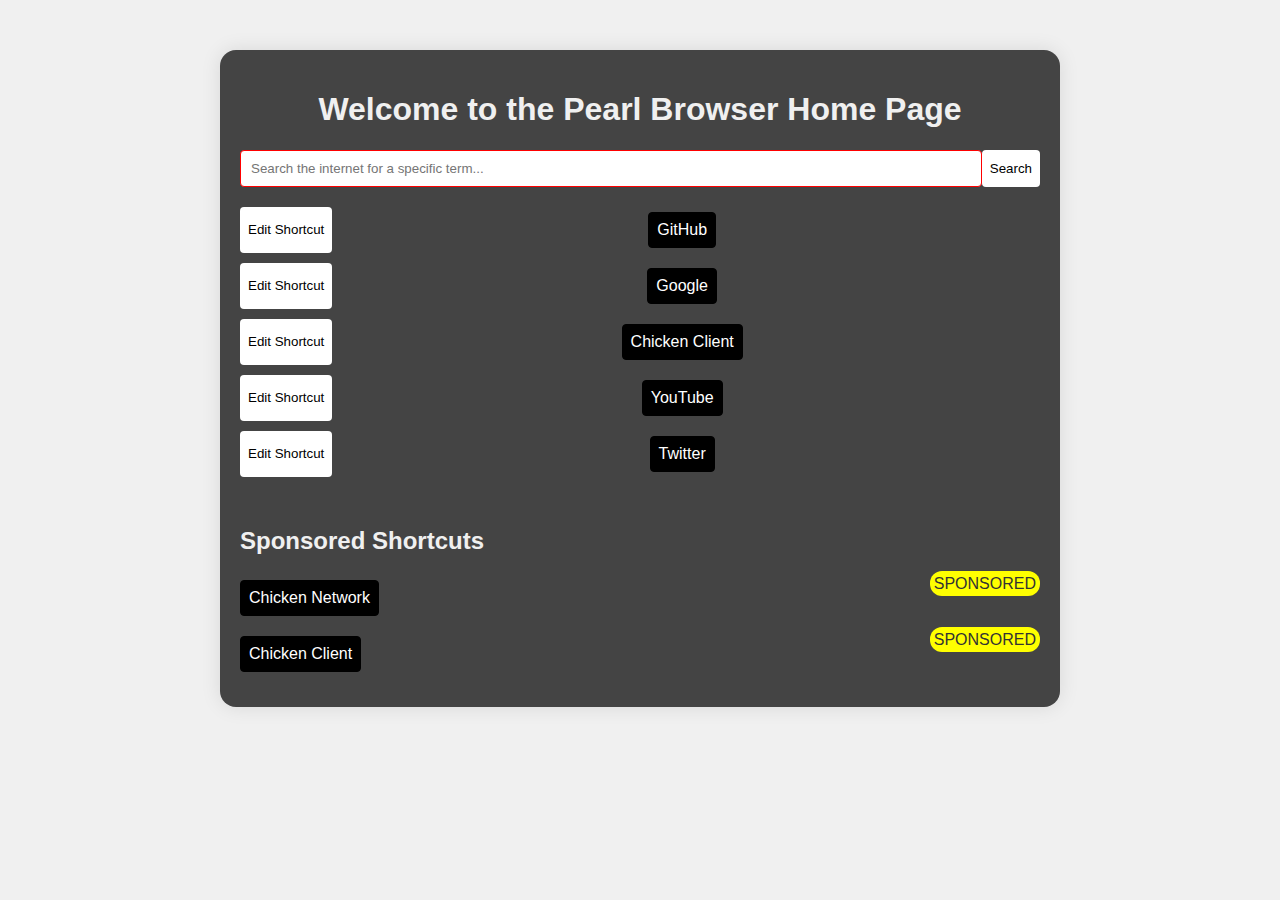
==== other/pearl-browser-home/index.html @ c4bf174e "Add files via upload" ====
<!DOCTYPE html>
<html lang="en">
<head>
    <meta charset="UTF-8">
    <meta name="viewport" content="width=device-width, initial-scale=1.0">
    <title>Pearl Home</title>
    <link rel="stylesheet" href="styles.css">
    <style>
        /* Add this CSS to your stylesheet or in a <style> tag in the head of your HTML document */

/* Style for the sponsored tag */
span.sponsored-tag {
    background-color: yellow;
    padding: 4px;
    border-radius: 4px;
    margin-left: 8px; /* Adjust the margin for spacing */
    box-shadow: 0 2px 4px rgba(0, 0, 0, 0.2); /* Add a subtle shadow for depth */
    display: inline-block; /* Ensure inline-block to fit content size */
}

    </style>
</head>
<body>
    <div class="container">
        <h1>Welcome to the Pearl Browser Home Page</h1>
        <div class="search-bar">
            <input type="text" id="searchInput" placeholder="Search the internet for a specific term...">
            <button onclick="search()">Search</button>
        </div>
        <div class="quick-links" id="quickLinks">
            <!-- Quick links will be added dynamically using JavaScript -->
        </div>
    </div>
    <script src="script.js"></script>
    <script>
        function search() {
    var searchTerm = document.getElementById('searchInput').value;
    // Construct the Google search URL with the search term
    var googleSearchUrl = 'https://www.google.com/search?q=' + encodeURIComponent(searchTerm);
    // Redirect the user to the Google search results page
    window.location.href = googleSearchUrl;
}

    </script>
</body>
</html>
---- other/pearl-browser-home/styles.css ----
body {
    font-family: Arial, sans-serif;
    margin: 0;
    padding: 0;
    background-color: #f0f0f0;
}

.container {
    max-width: 800px;
    margin: 50px auto;
    background-color: #444444;
    padding: 20px;
    border-radius: 16px;
    color:#f0f0f0;
    box-shadow: 0 0 20px rgba(0, 0, 0, 0.1);
}

h1 {
    text-align: center;
}

.search-bar {
    display: flex;
    margin-bottom: 20px;
}

input {
    flex: 1;
    padding: 10px;
    border: 1px solid #ff0000;
    border-radius: 4px;
}

button {
    padding: 8px;
    border-spacing: 3px;
    background-color: rgb(25, 7, 140);
    color: #000;
    background-color: #ffffff;
    border: none;
    border-radius: 4px;
    cursor: pointer;
}
btn-search {
    padding: 16px;
    background-color: rgb(25, 7, 140);
    color: #000;
    background-color: #ffffff;
    border: none;
    border-radius: 4px;
    cursor: pointer;
}

button:hover {
    background-color: #0091ff;
}

.quick-links {
    display: flex;
    flex-direction: column;
}

a {
    text-decoration: none;
    color: #ffffff;
    background-color: #000;
    padding: 8px;
    margin: 5px 0;
    border-radius: 4px;
    transition: background-color 0.3s;
}

a:hover {
    background-color: #f0f0f0;
    color: #0091ff;
}
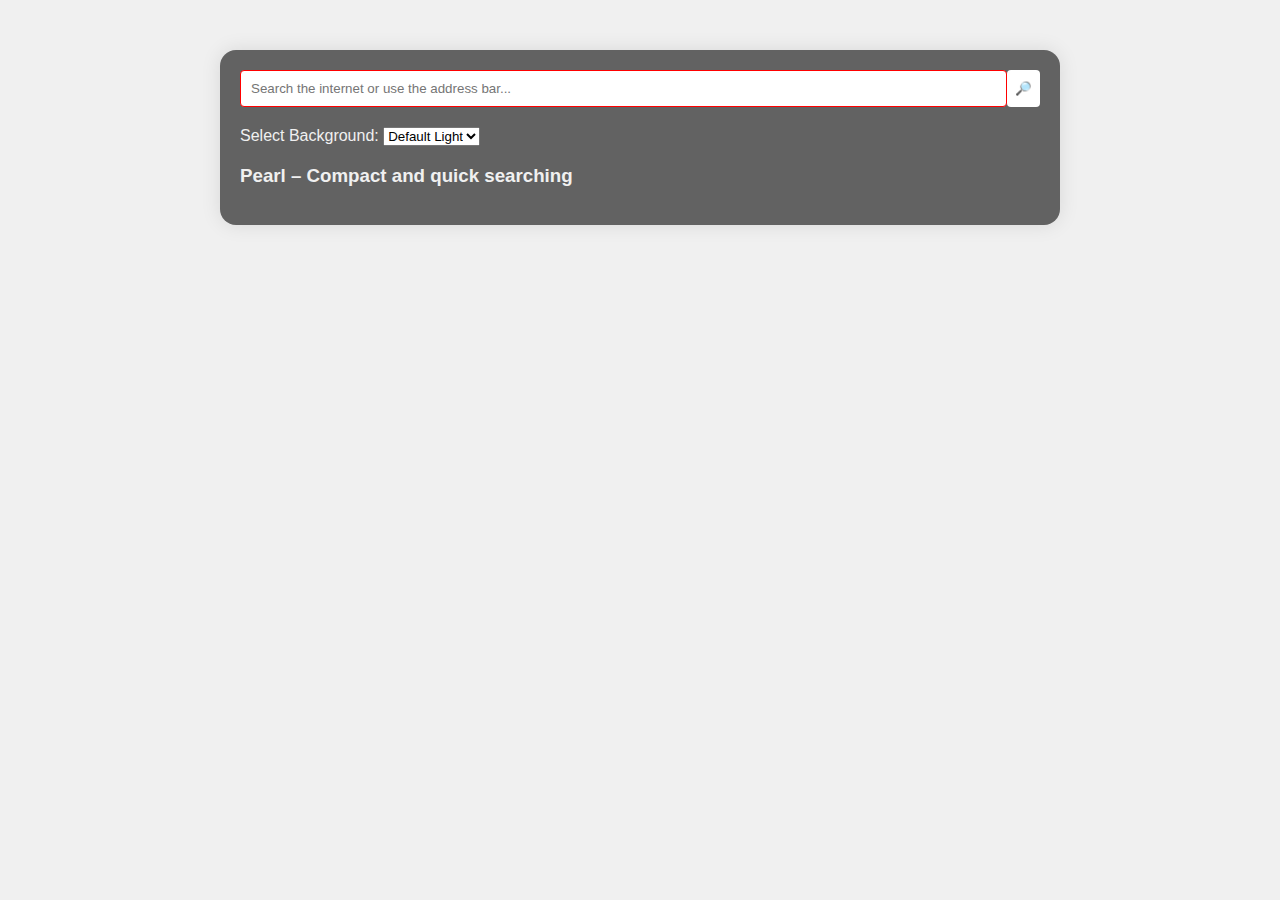
==== commit f79c7717: "Add files via upload" ====
--- a/other/pearl-browser-home/index.html
+++ b/other/pearl-browser-home/index.html
@@ -6,41 +6,87 @@
     <title>Pearl Home</title>
     <link rel="stylesheet" href="styles.css">
     <style>
-        /* Add this CSS to your stylesheet or in a <style> tag in the head of your HTML document */
-
-/* Style for the sponsored tag */
-span.sponsored-tag {
-    background-color: yellow;
-    padding: 4px;
-    border-radius: 4px;
-    margin-left: 8px; /* Adjust the margin for spacing */
-    box-shadow: 0 2px 4px rgba(0, 0, 0, 0.2); /* Add a subtle shadow for depth */
-    display: inline-block; /* Ensure inline-block to fit content size */
-}
-
+        /* Default dark background style */
+        body.defaultDark {
+            background-color: #333; /* Dark color */
+        }
+        .container {
+            background-color: rgb(98, 98, 98);
+        }
     </style>
 </head>
-<body>
+<body id="body">
     <div class="container">
-        <h1>Welcome to the Pearl Browser Home Page</h1>
         <div class="search-bar">
-            <input type="text" id="searchInput" placeholder="Search the internet for a specific term...">
-            <button onclick="search()">Search</button>
+            <input type="text" id="searchInput" placeholder="Search the internet or use the address bar...">
+            <button onclick="search()" class="btn-search">&#x1F50E;</button>
         </div>
-        <div class="quick-links" id="quickLinks">
-            <!-- Quick links will be added dynamically using JavaScript -->
+        <div>
+            <label for="backgroundSelect">Select Background:</label>
+            <select id="backgroundSelect" onchange="changeBackground()">
+                <option value="lightGray">Default Light</option>
+                <option value="defaultDark">Default Dark</option>
+                <option value="custom">Custom</option>
+            </select>
+            <input type="file" id="customBackground" style="display: none;" accept="image/*" onchange="previewCustomBackground(event)">
         </div>
+        <h3>Pearl &ndash; Compact and quick searching</h3>
     </div>
-    <script src="script.js"></script>
     <script>
+        // Function to change background
+        function changeBackground() {
+            var selectedBackground = document.getElementById('backgroundSelect').value;
+            if (selectedBackground === 'custom') {
+                document.getElementById('customBackground').click();
+            } else {
+                document.getElementById('body').className = selectedBackground;
+                // Save selected background to local storage
+                localStorage.setItem('selectedBackground', selectedBackground);
+                // Clear custom background cache
+                localStorage.removeItem('customBackground');
+            }
+        }
+
+        // Function to preview custom background image
+        function previewCustomBackground(event) {
+            var file = event.target.files[0];
+            var reader = new FileReader();
+            reader.onload = function() {
+                document.getElementById('body').style.backgroundImage = 'url(' + reader.result + ')';
+                // Save 'custom' as selected background to local storage
+                localStorage.setItem('selectedBackground', 'custom');
+                // Save custom background to local storage
+                localStorage.setItem('customBackground', reader.result);
+            };
+            reader.readAsDataURL(file);
+        }
+
+        // Function to retrieve background from local storage
+        function retrieveBackground() {
+            var selectedBackground = localStorage.getItem('selectedBackground');
+            if (selectedBackground) {
+                if (selectedBackground === 'custom') {
+                    var customBackground = localStorage.getItem('customBackground');
+                    if (customBackground) {
+                        document.getElementById('body').style.backgroundImage = 'url(' + customBackground + ')';
+                    }
+                } else {
+                    document.getElementById('body').className = selectedBackground;
+                }
+            }
+        }
+
+        // Function to perform search
         function search() {
-    var searchTerm = document.getElementById('searchInput').value;
-    // Construct the Google search URL with the search term
-    var googleSearchUrl = 'https://www.google.com/search?q=' + encodeURIComponent(searchTerm);
-    // Redirect the user to the Google search results page
-    window.location.href = googleSearchUrl;
-}
+            var searchTerm = document.getElementById('searchInput').value;
+            // Construct the Google search URL with the search term
+            var googleSearchUrl = 'https://www.google.com/search?q=' + encodeURIComponent(searchTerm);
+            // Redirect the user to the Google search results page
+            window.location.href = googleSearchUrl;
+        }
 
+        // Call retrieveBackground function when the page loads
+        window.onload = retrieveBackground;
     </script>
 </body>
 </html>
